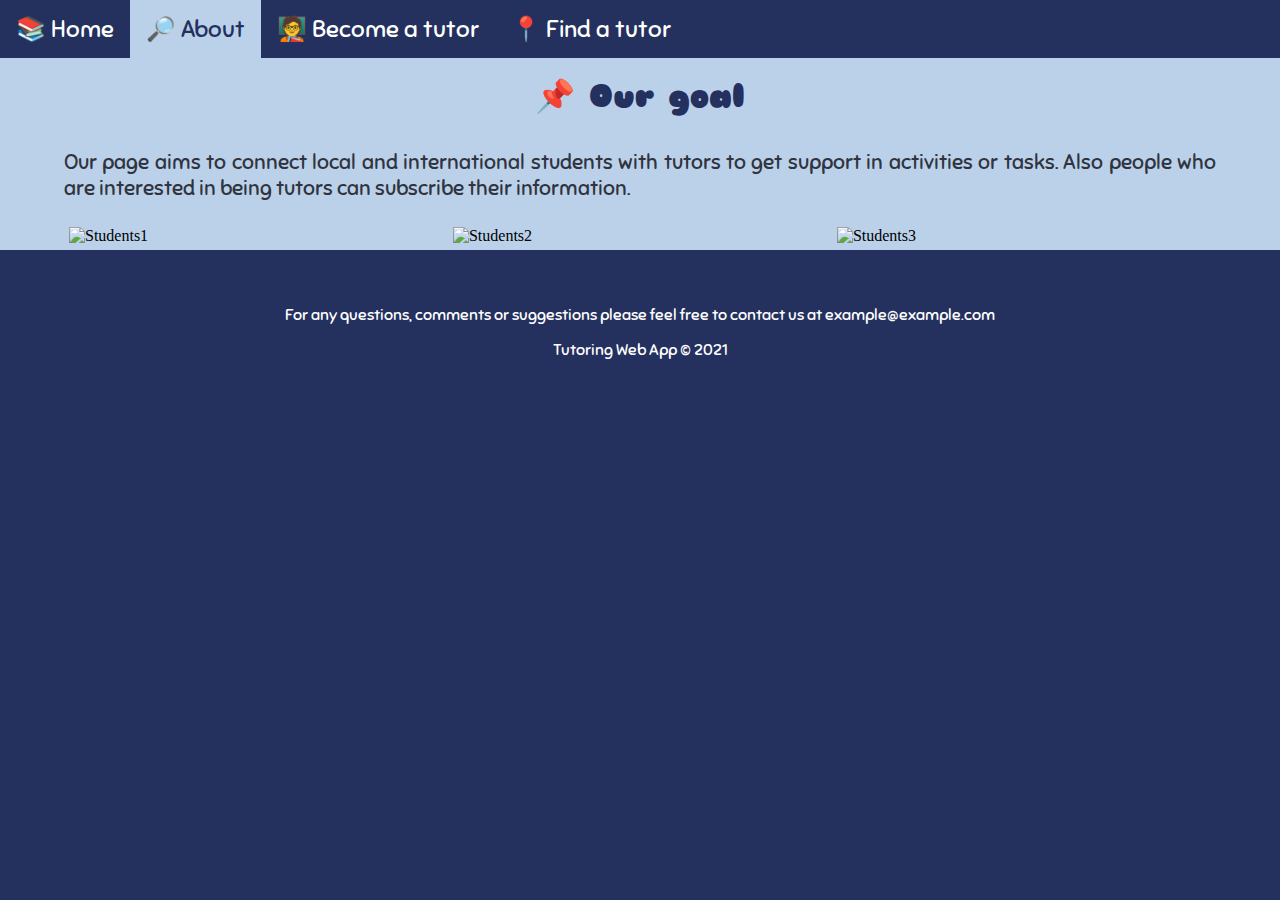
==== src/main/webapp/about.html @ 4e498da2 "Add style to home, about, find tutor and sign up pages" ====
<!DOCTYPE html>
<html>
  <head>
    <meta charset="UTF-8">
    <title>Tutoring Web App</title>
    <link rel="stylesheet" type="text/css" href="style.css" media="screen"/>
    <link rel="stylesheet" href="https://fonts.googleapis.com/css?family=Karla"/>
    <link rel="stylesheet" href="https://fonts.googleapis.com/css?family=Sniglet"/>
    <script src="script.js"></script>
  </head>

    <body>
        <!-- Navigation Bar -->
         <div class="navbar"> 
            <ul>
                <li><a href="index.html">📚 Home</a></li>
                <li><a class="active" href="about.html">🔎 About</a></li>
                <li><a href="sign_up.html">🧑‍🏫 Become a tutor</a></li>
                <li><a href="find_tutor.html">📍 Find a tutor</a></li>
            </ul>
        </div>

        <div id = "content">
            <h1> 📌 About us </h1>

            <h1> 📌 Our goal </h1>
            <p>
                Our page aims to connect local and international 
                students with tutors to get support in activities or tasks. 
                Also people who are interested in being tutors can subscribe their information.
            </p>

            <div class="row">
                    <div class="column">
                        <img src="/images/students/5.png" alt="Students1" style="width:100%">
                    </div>
                    <div class="column">
                        <img src="/images/students/6.png" alt="Students2" style="width:100%">
                    </div>
                    <div class="column">
                        <img src="/images/students/7.png" alt="Students3" style="width:100%">
                    </div>
            </div>
        </div>

        <div class="footer-basic">
        <footer>
            <p class="copyright">For any questions, comments or suggestions please feel free to contact us at example@example.com </p>
            <p class="copyright">Tutoring Web App © 2021</p>
        </footer>
        </div>

    </body>
</html>
---- src/main/webapp/style.css ----
#content {
    height: auto;
    width: auto;
    padding-left: 5%;
    padding-right: 5%;
    background-color: #BBD1EA;
}
#greeting-container {
    margin-top: 20px;
}

/* Navigation bar
Color palette: A8D0E6 F8E9A1 374785 F76C6C */
body {
    background-color: #24305E;
    margin:0;
}
ul {
  list-style-type: none;
  margin: 0;
  padding: 0;
  overflow: hidden;
  background-color: #24305E;
  position: fixed;
  top: 0;
  width: 100%;
}

li {
  float: left;
}

li a {
  display: block;
  color: white;
  text-align: center;
  font-size: x-large;
  font-family: "sniglet";
  padding: 14px 16px;
  text-decoration: none;
}

li a:hover:not(.active) {
  background-color: #24305E;
}

.active {
  background-color: #BBD1EA;
  color: #24305E;
}

/* Images in a row */
* {
  box-sizing: border-box;
}

.column {
  float: left;
  width: 33.33%;
  padding: 5px;
}

.row::after {
  content: "";
  clear: both;
  display: table;
}
/* Heading 1 */
h1 {
    color:#24305E;
    margin: 0;
    padding: 12px 30px;
    border-radius: 12px;
    font-family:"Sniglet";
    text-align:center;
}
/* Paragraph */
p {
    font-family:"sniglet";
    font-size: 21px; 
    text-align:justify; 
    color:#30343f;
}
/* boton */
#boton:link, #boton:visited {
    font-family: "sniglet";
    border-radius: 10px;
    background-color: #F8E9A1;
    color: #30343f;
    padding: 20px 35px;
    text-align: center;
    font-size: 22px;
    text-decoration: none;
    display: inline-block;
    align-items: center;
}

#boton:hover, #boton:active {
  font-family: "sniglet";
  border-radius: 10px;
  background-color: #374785;
  color: white;
  text-align:center;
}

/* Slides */
.mySlides {
    display: none;
}

/* Footer */
.footer-basic {
  padding:40px 0;
  background-color:#24305E;
  color:#4b4c4d;
}

.footer-basic .copyright {
  margin-top:15px;
  text-align:center;
  font-size:16px;
  color:white;
  margin-bottom:0;
}
/* Input button */
input[type=submit] {
  background-color: #98ce00;
  font-family: "sniglet";
  border: none;
  color: white;
  padding: 16px 32px;
  text-decoration: none;
  margin: 4px 2px;
  cursor: pointer;
}
input[type=submit]:hover {
  background-color: #45a049;
}
/* form styling */
input[type=text], input[type=email], input[type=tel], input[type=number] {
  width: 100%;
  font-family: "sniglet";
  padding: 12px;
  border: 1px solid #ccc;
  border-radius: 4px;
  font-size:19px;
  resize: vertical;
}
label {
  padding: 12px 12px 12px 0px;
  display: inline-block;
}
.container {
    font-family: "sniglet";
    font-size: 19px;
    background-color: #fbe093;
    border-radius: 5px;
    padding: 20px;
}
.col-25 {
  float: left;
  width: 25%;
  margin-top: 6px;
}
.col-75 {
  float: left;
  width: 75%;
  margin-top: 6px;
}
.row:after {
  content: "";
  display: table;
  clear: both;
}
@media screen and (max-width: 600px) {
  .col-25, .col-75, input[type=submit] {
    width: 100%;
    margin-top: 0;
  }
}
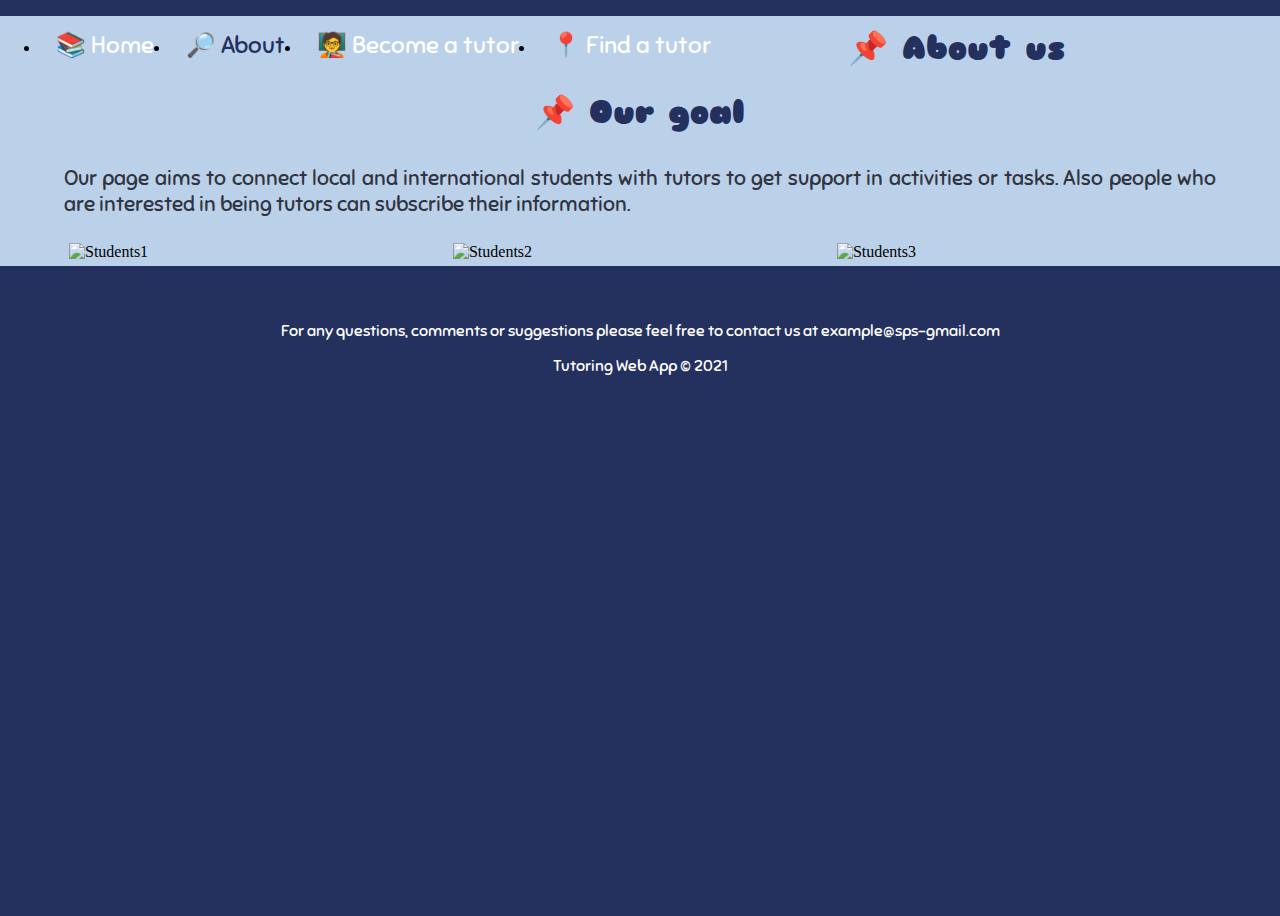
==== commit e78983f0: "Implement some visual changes to the display of tutors and the map." ====
--- a/src/main/webapp/about.html
+++ b/src/main/webapp/about.html
@@ -1,54 +1,54 @@
 <!DOCTYPE html>
 <html>
-  <head>
+<head>
     <meta charset="UTF-8">
     <title>Tutoring Web App</title>
-    <link rel="stylesheet" type="text/css" href="style.css" media="screen"/>
-    <link rel="stylesheet" href="https://fonts.googleapis.com/css?family=Karla"/>
-    <link rel="stylesheet" href="https://fonts.googleapis.com/css?family=Sniglet"/>
+    <link rel="stylesheet" type="text/css" href="style.css" media="screen" />
+    <link rel="stylesheet" href="https://fonts.googleapis.com/css?family=Karla" />
+    <link rel="stylesheet" href="https://fonts.googleapis.com/css?family=Sniglet" />
     <script src="script.js"></script>
-  </head>
+</head>
+<body>
+    <!-- Navigation Bar -->
+    <div class="navbar">
+        <ul id="navigation-bar">
+            <li class="nav-links"><a href="index.html">📚 Home</a></li>
+            <li class="nav-links"><a class="active" href="about.html">🔎 About</a></li>
+            <li class="nav-links"><a href="sign-up.html">🧑‍🏫 Become a tutor</a></li>
+            <li class="nav-links"><a href="find-tutor.html">📍 Find a tutor</a></li>
+        </ul>
+    </div>
 
-    <body>
-        <!-- Navigation Bar -->
-         <div class="navbar"> 
-            <ul>
-                <li><a href="index.html">📚 Home</a></li>
-                <li><a class="active" href="about.html">🔎 About</a></li>
-                <li><a href="sign_up.html">🧑‍🏫 Become a tutor</a></li>
-                <li><a href="find_tutor.html">📍 Find a tutor</a></li>
-            </ul>
-        </div>
+    <div id="content">
+        <h1> 📌 About us </h1>
 
-        <div id = "content">
-            <h1> 📌 About us </h1>
+        <h1> 📌 Our goal </h1>
+        <p>
+            Our page aims to connect local and international
+            students with tutors to get support in activities or tasks.
+            Also people who are interested in being tutors can subscribe their information.
+        </p>
 
-            <h1> 📌 Our goal </h1>
-            <p>
-                Our page aims to connect local and international 
-                students with tutors to get support in activities or tasks. 
-                Also people who are interested in being tutors can subscribe their information.
-            </p>
-
-            <div class="row">
-                    <div class="column">
-                        <img src="/images/students/5.png" alt="Students1" style="width:100%">
-                    </div>
-                    <div class="column">
-                        <img src="/images/students/6.png" alt="Students2" style="width:100%">
-                    </div>
-                    <div class="column">
-                        <img src="/images/students/7.png" alt="Students3" style="width:100%">
-                    </div>
+        <div class="row">
+            <div class="column">
+                <img src="/images/students/5.png" alt="Students1" style="width:100%">
+            </div>
+            <div class="column">
+                <img src="/images/students/6.png" alt="Students2" style="width:100%">
+            </div>
+            <div class="column">
+                <img src="/images/students/7.png" alt="Students3" style="width:100%">
             </div>
         </div>
+    </div>
 
-        <div class="footer-basic">
+    <div class="footer-basic">
         <footer>
-            <p class="copyright">For any questions, comments or suggestions please feel free to contact us at example@example.com </p>
-            <p class="copyright">Tutoring Web App © 2021</p>
+            <p class="copyright">
+                For any questions, comments or suggestions please feel free to contact us at example@sps-gmail.com
+            </p>
+            <p class="copyright">Tutoring Web App &copy; 2021</p>
         </footer>
-        </div>
-
-    </body>
+    </div>
+</body>
 </html>--- a/src/main/webapp/style.css
+++ b/src/main/webapp/style.css
@@ -1,21 +1,14 @@
-#content {
-    height: auto;
-    width: auto;
-    padding-left: 5%;
-    padding-right: 5%;
-    background-color: #BBD1EA;
-}
-#greeting-container {
-    margin-top: 20px;
+html,
+body {
+  height: 100%;
+  margin: 0;
+  padding: 0;
+  background-color: #24305E;
 }
 
 /* Navigation bar
 Color palette: A8D0E6 F8E9A1 374785 F76C6C */
-body {
-    background-color: #24305E;
-    margin:0;
-}
-ul {
+ul#navigarion-bar {
   list-style-type: none;
   margin: 0;
   padding: 0;
@@ -26,11 +19,11 @@
   width: 100%;
 }
 
-li {
-  float: left;
-}
-
-li a {
+li.nav-links {
+  float: left;
+}
+
+li.nav-links a {
   display: block;
   color: white;
   text-align: center;
@@ -40,13 +33,21 @@
   text-decoration: none;
 }
 
-li a:hover:not(.active) {
+li.nav-links a:hover:not(.active) {
   background-color: #24305E;
 }
 
-.active {
+li.nav-links a.active {
   background-color: #BBD1EA;
   color: #24305E;
+}
+
+#content {
+  height: auto;
+  width: auto;
+  padding-left: 5%;
+  padding-right: 5%;
+  background-color: #BBD1EA;
 }
 
 /* Images in a row */
@@ -65,37 +66,40 @@
   clear: both;
   display: table;
 }
+
 /* Heading 1 */
 h1 {
-    color:#24305E;
-    margin: 0;
-    padding: 12px 30px;
-    border-radius: 12px;
-    font-family:"Sniglet";
-    text-align:center;
-}
+  color:#24305E;
+  margin: 0;
+  padding: 12px 30px;
+  border-radius: 12px;
+  font-family:"Sniglet";
+  text-align:center;
+}
+
 /* Paragraph */
 p {
-    font-family:"sniglet";
-    font-size: 21px; 
-    text-align:justify; 
-    color:#30343f;
-}
+  font-family:"sniglet";
+  font-size: 21px; 
+  text-align:justify; 
+  color:#30343f;
+}
+
 /* boton */
-#boton:link, #boton:visited {
-    font-family: "sniglet";
-    border-radius: 10px;
-    background-color: #F8E9A1;
-    color: #30343f;
-    padding: 20px 35px;
-    text-align: center;
-    font-size: 22px;
-    text-decoration: none;
-    display: inline-block;
-    align-items: center;
-}
-
-#boton:hover, #boton:active {
+.button-link:link, .button-link:visited {
+  font-family: "sniglet";
+  border-radius: 10px;
+  background-color: #F8E9A1;
+  color: #30343f;
+  padding: 20px 35px;
+  text-align: center;
+  font-size: 22px;
+  text-decoration: none;
+  display: inline-block;
+  align-items: center;
+}
+
+.button-link:hover, .button-link:active {
   font-family: "sniglet";
   border-radius: 10px;
   background-color: #374785;
@@ -122,8 +126,16 @@
   color:white;
   margin-bottom:0;
 }
+
+div.contain-button {
+  display: flex; 
+  align-items: center;
+  justify-content: center;   
+}
+
 /* Input button */
-input[type=submit] {
+input[type=submit], button#display {
+  width: 15%;    
   background-color: #98ce00;
   font-family: "sniglet";
   border: none;
@@ -132,10 +144,13 @@
   text-decoration: none;
   margin: 4px 2px;
   cursor: pointer;
-}
-input[type=submit]:hover {
+  border-radius: 5px;
+}
+
+input[type=submit]:hover, button#display:hover {
   background-color: #45a049;
 }
+
 /* form styling */
 input[type=text], input[type=email], input[type=tel], input[type=number] {
   width: 100%;
@@ -146,35 +161,68 @@
   font-size:19px;
   resize: vertical;
 }
+
 label {
   padding: 12px 12px 12px 0px;
   display: inline-block;
 }
+
 .container {
-    font-family: "sniglet";
-    font-size: 19px;
-    background-color: #fbe093;
-    border-radius: 5px;
-    padding: 20px;
-}
+  font-family: "sniglet";
+  font-size: 19px;
+  background-color: #fbe093;
+  border-radius: 5px;
+  padding: 20px;
+}
+
 .col-25 {
   float: left;
   width: 25%;
   margin-top: 6px;
 }
+
 .col-75 {
   float: left;
   width: 75%;
   margin-top: 6px;
 }
+
 .row:after {
   content: "";
   display: table;
   clear: both;
 }
+
 @media screen and (max-width: 600px) {
   .col-25, .col-75, input[type=submit] {
     width: 100%;
     margin-top: 0;
   }
+}
+
+#map {
+  height: 100%;
+}
+
+#map {
+  height: 470px;
+  width: 800px;
+  display: block;
+  margin: 0 auto;
+}
+
+#task-list {
+  list-style-type: none;
+}
+
+.task {
+  border: thin solid black;
+  display: flex;
+  margin: 10px;
+  padding: 10px;
+  width: 600px;
+}
+
+.task span {
+  flex-grow: 2;
 }